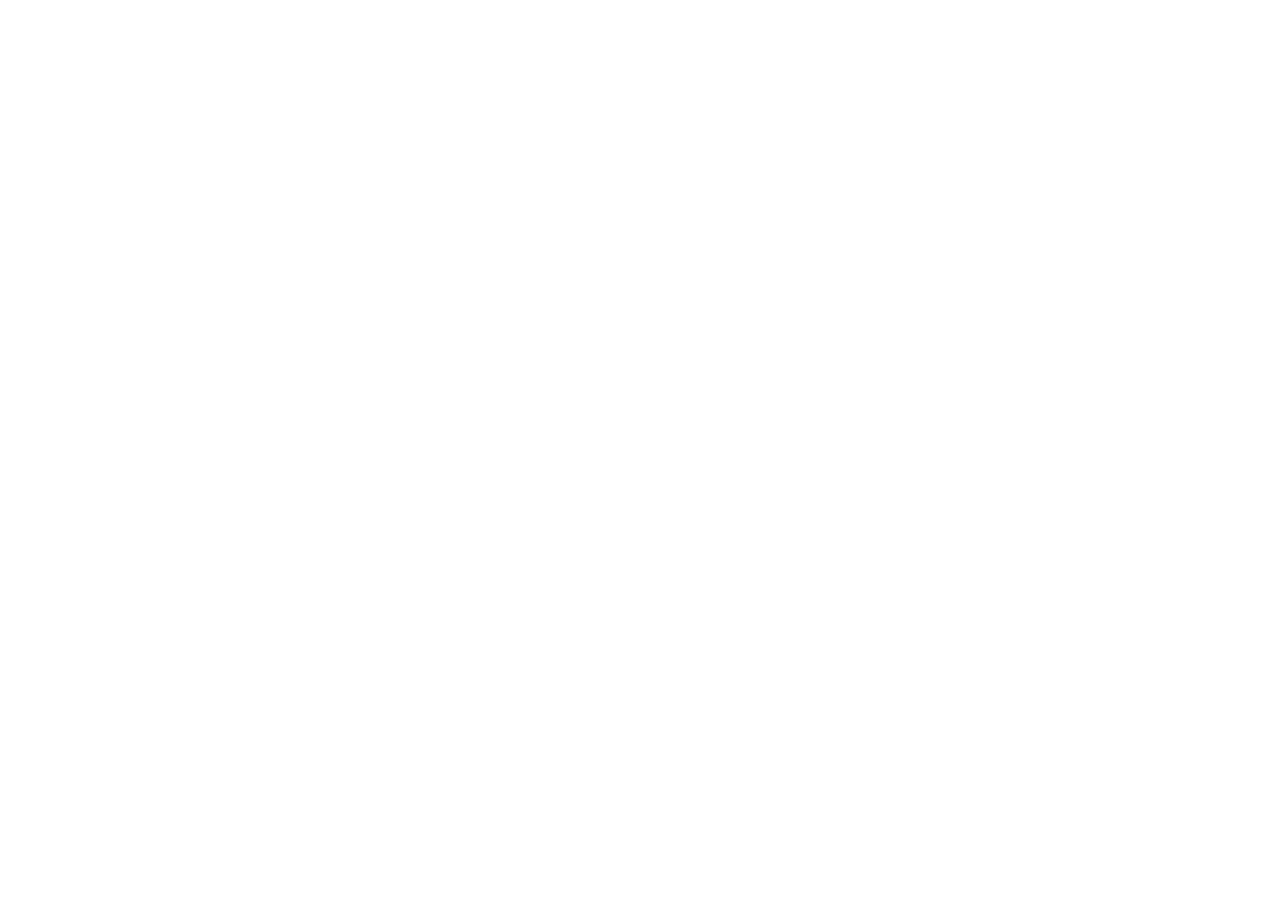
==== fotoGrande.html @ c8123f42 "terminada funcionalidad de búsqueda por usuario" ====
<!DOCTYPE html>
<html lang="en">
<head>
    <meta charset="UTF-8">
    <meta name="viewport" content="width=device-width, initial-scale=1.0">
    <title>Document</title>
</head>
<body>

    <section id="sectionCollage" class="classCollection">

    </section>

    <script src="script/main.js"></script>
</body>
</html>
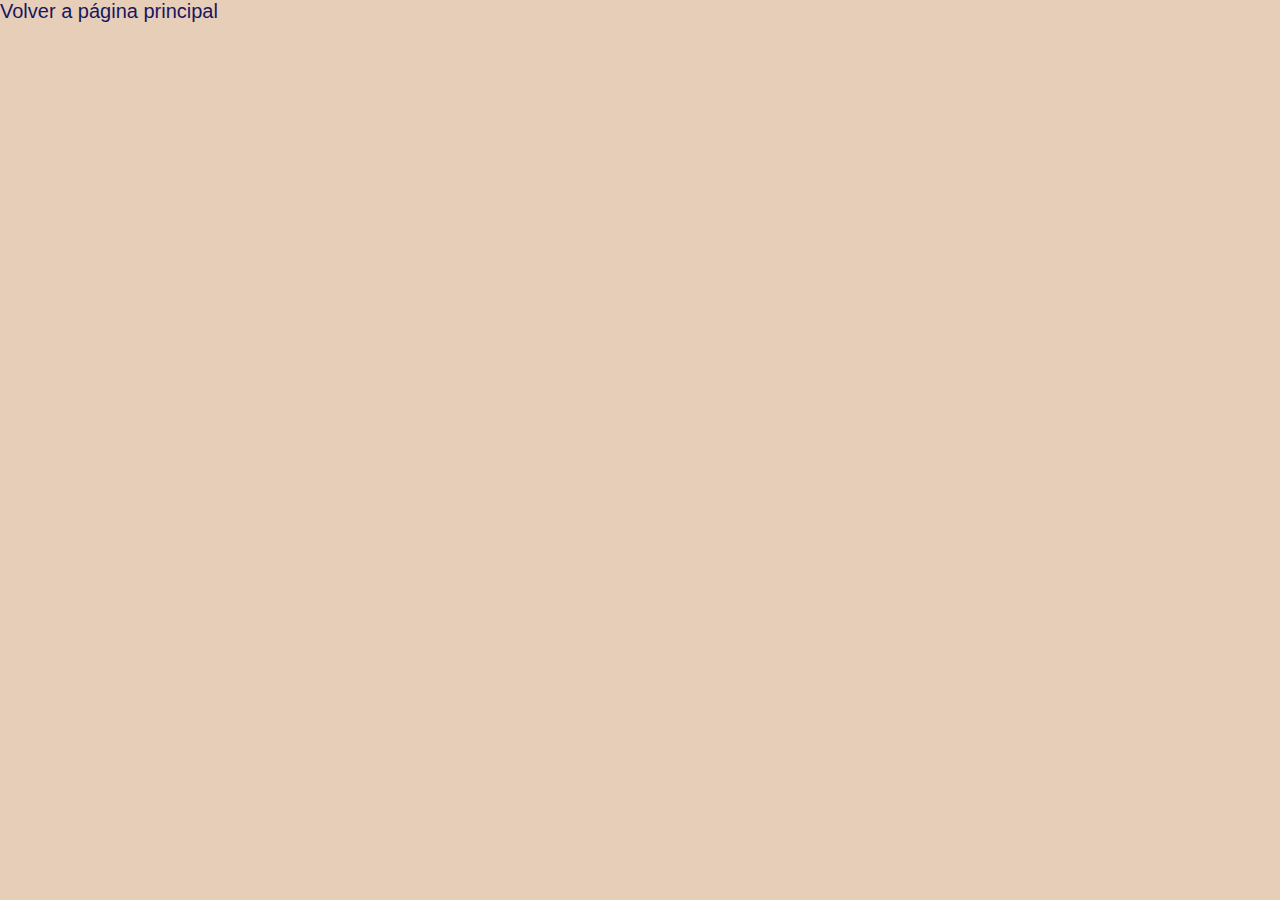
==== commit b419cb64: "terminado css mediaQ 768" ====
--- a/fotoGrande.html
+++ b/fotoGrande.html
@@ -4,6 +4,7 @@
     <meta charset="UTF-8">
     <meta name="viewport" content="width=device-width, initial-scale=1.0">
     <title>Document</title>
+    <link rel="stylesheet" href="main.css">
 </head>
 <body>
 
@@ -11,6 +12,8 @@
 
     </section>
 
+    <a href="/index.html">Volver a página principal</a>
+
     <script src="script/main.js"></script>
 </body>
 </html>--- a/main.css
+++ b/main.css
@@ -0,0 +1,151 @@
+* {
+    margin: 0;
+    padding: 0;
+    box-sizing: border-box;
+}
+
+body {
+    background-color: rgb(231, 206, 184);
+    font-family: 'Segoe UI', Tahoma, Geneva, Verdana, sans-serif;
+}
+
+img {
+    width: 100%;
+    min-height: 220px;
+    max-height: 330px;
+    border-radius: 20px;
+}
+
+.divButon{
+    text-align: center;
+    
+}
+
+.claseBorrar{
+    width: 200px;
+    height: 40px;
+}
+
+a{
+    text-decoration: none;
+    color: rgb(24, 23, 97);
+    font-size: 20px;
+}
+
+
+
+
+@media screen and (max-width:768px) {
+    .claseFormulario {
+        display: flex;
+        flex-direction: column;
+        margin-top: 15px;
+    }
+
+    .claseFormulario input {
+        text-align: center;
+        height: 40px;
+        padding: 5px;
+        border: black 1px solid;
+    }
+
+    .h1Tendencias {
+        text-align: center;
+        font-size: 40px;
+        margin-top: 30px;
+
+    }
+
+    .claseSection {
+        display: flex;
+        flex-direction: column;
+        align-items: center;
+        margin-bottom: 20px;
+
+    }
+
+    .figureTresFotos {
+        display: flex;
+        flex-direction: column;
+        margin-top: 20px;
+        padding: 5px;
+        width: 300px;
+        text-align: center;
+        color: black;
+        font-size: 20px;
+    }
+
+    .figureTresFotos img {
+        padding: 10px;
+    }
+
+    .h1MisFotos {
+        font-size: 25px;
+        text-align: center;
+        margin-top: 50px;
+        font-size: 40px;
+        margin-bottom: 20px;
+    }
+
+    .claseSectionAutor {
+        display: flex;
+        flex-direction: column;
+        align-items: center;
+        background-color: rgb(190, 215, 215);
+    }
+
+    .claseSectionAutor figure {
+        display: flex;
+        flex-direction: column;
+        padding: 5px;
+        width: 300px;
+        text-align: center;
+        margin-bottom: 20px;
+    }
+
+    .h1Titular{
+        text-align: center;
+        margin-top: 20px;
+        margin-bottom: 20px;
+    }
+
+    .claseUsuario{
+        display: flex;
+        flex-direction: row;
+        width: 620px;
+        flex-wrap: wrap;
+        justify-content: center;
+        margin: 0 auto;
+        text-align: center;
+        padding: 15px;
+        margin-bottom: 20px;
+    }
+
+    .claseUsuario figure{
+        margin-bottom: 20px;
+        width: 270px;
+        background-color: rgb(181, 207, 204);
+        padding: 20px;
+        border-radius: 15px;
+        margin: 5px;
+    }
+
+    .claseUsuario img{
+        padding: 10px;
+        font-size: 20px;
+
+    }
+
+    .classCollection{
+        background-color: rgb(223, 215, 250);
+        display: flex;
+        flex-direction: row;
+        flex-wrap: wrap;
+        align-items: center;
+    }
+    
+    .classCollection figure{
+        width: 350px;
+        margin: 10px;
+    }
+}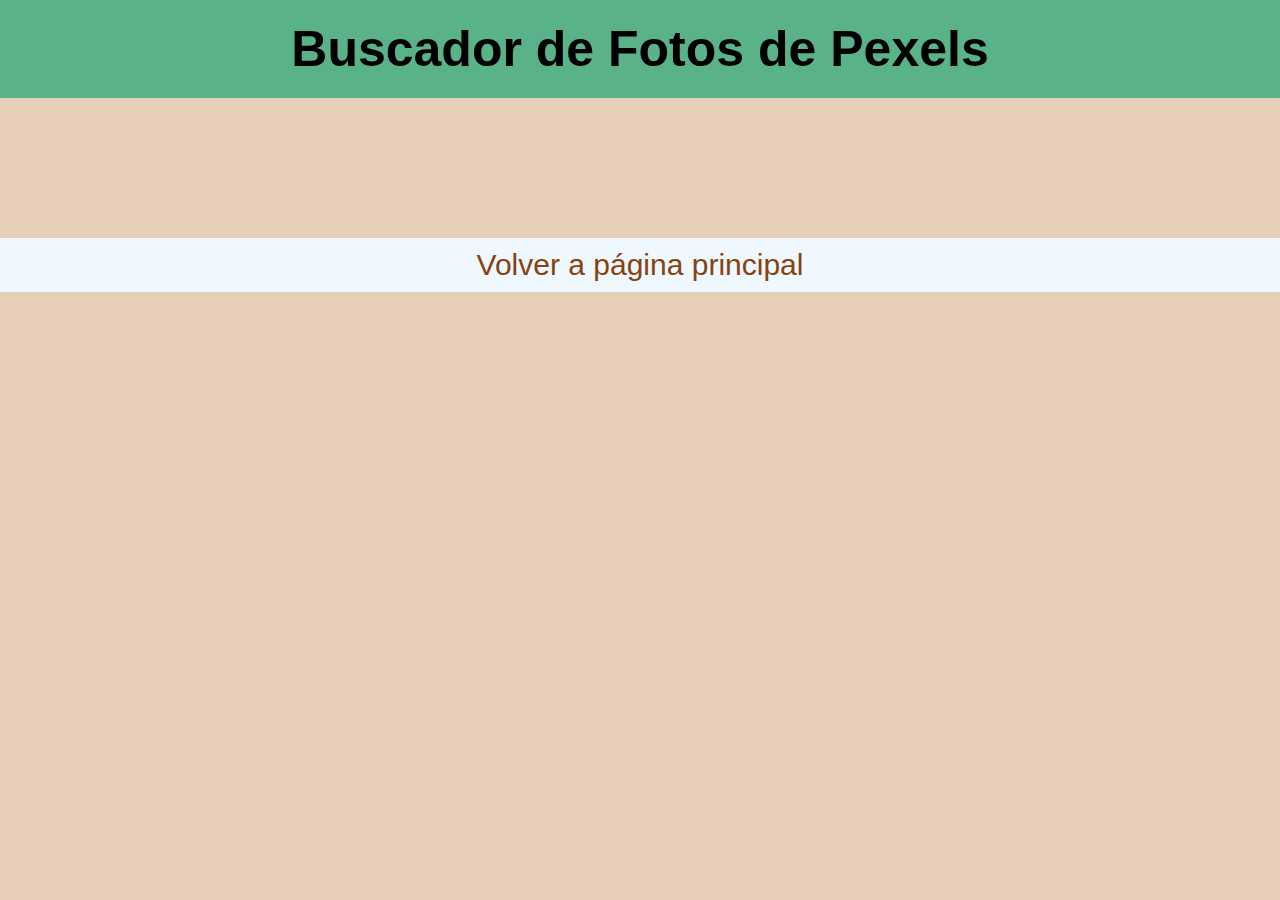
==== commit 3b491ee6: "terminado" ====
--- a/fotoGrande.html
+++ b/fotoGrande.html
@@ -1,19 +1,30 @@
 <!DOCTYPE html>
 <html lang="en">
+
 <head>
     <meta charset="UTF-8">
     <meta name="viewport" content="width=device-width, initial-scale=1.0">
     <title>Document</title>
     <link rel="stylesheet" href="main.css">
 </head>
+
 <body>
+
+    <h1 class="h1Principal" id="idPrincipal">Buscador de Fotos de Pexels</h1>
+
+    <header id="headerGrande">
+
+    </header>
 
     <section id="sectionCollage" class="classCollection">
 
     </section>
 
-    <a href="/index.html">Volver a página principal</a>
+    <div class="divEnlace">
+        <a href="/index.html" class="enlacePrincipal">Volver a página principal</a>
+    </div>
 
     <script src="script/main.js"></script>
 </body>
+
 </html>--- a/main.css
+++ b/main.css
@@ -12,55 +12,160 @@
 img {
     width: 100%;
     min-height: 220px;
-    max-height: 330px;
+    max-height: 340px;
     border-radius: 20px;
-}
-
-.divButon{
-    text-align: center;
-    
-}
-
-.claseBorrar{
+    padding: 10px;
+}
+
+.h1Principal {
+    text-align: center;
+    font-size: 50px;
+    background-color: rgb(90, 178, 137);
+    padding: 20px;
+}
+
+.divButon {
+    text-align: center;
+
+}
+
+.claseBorrar {
     width: 200px;
     height: 40px;
 }
 
-a{
+a {
     text-decoration: none;
     color: rgb(24, 23, 97);
     font-size: 20px;
 }
 
-
-
-
-@media screen and (max-width:768px) {
-    .claseFormulario {
-        display: flex;
-        flex-direction: column;
-        margin-top: 15px;
-    }
-
-    .claseFormulario input {
-        text-align: center;
-        height: 40px;
-        padding: 5px;
-        border: black 1px solid;
-    }
-
-    .h1Tendencias {
-        text-align: center;
-        font-size: 40px;
-        margin-top: 30px;
-
-    }
+.claseFormulario {
+    display: flex;
+    flex-direction: column;
+    margin-top: 50px;
+}
+
+.claseFormulario input {
+    text-align: center;
+    height: 40px;
+    padding: 5px;
+    border: black 1px solid;
+    margin: 5px 5px 5px 5px;
+}
+
+.h1Tendencias {
+    text-align: center;
+    font-size: 40px;
+    margin-top: 30px;
+
+}
+
+
+.claseSection {
+    display: flex;
+    flex-direction: column;
+    margin-bottom: 20px;
+    align-items: center;
+}
+
+
+.figureTresFotos {
+    display: flex;
+    flex-direction: column;
+    justify-content: space-between;
+    margin-top: 20px;
+    padding: 5px;
+    text-align: center;
+    color: black;
+    font-size: 20px;
+}
+
+
+.h1MisFotos {
+    text-align: center;
+    margin-top: 50px;
+    font-size: 30px;
+    margin-bottom: 20px;
+}
+
+
+.claseSectionAutor {
+    display: flex;
+    flex-direction: column;
+    justify-content: space-around;
+    align-items: center;
+}
+
+.claseSectionAutor figure {
+    display: flex;
+    flex-direction: column;
+    padding: 5px;
+    text-align: center;
+    margin-bottom: 20px;
+    width: 300px;
+}
+
+.classCollection figure {
+    width: 350px;
+    margin: 10px;
+}
+
+.claseUsuario {
+    display: flex;
+    flex-direction: column;
+    align-items: center;
+}
+
+.claseUsuario figure {
+    width: 300px;
+    margin: 10px;
+    text-align: center;
+}
+
+.h1Titular {
+    text-align: center;
+    margin-top: 20px;
+    font-size: 40px;
+}
+
+.classCollection {
+    display: flex;
+    flex-direction: column;
+    align-items: center;
+}
+
+.divEnlace {
+    text-align: center;
+    margin-top: 40px;
+    background-color: aliceblue;
+    padding: 10px;
+}
+
+.enlacePrincipal {
+    font-size: 30px;
+    color: rgb(134, 67, 18);
+}
+
+.h1FotoGrande {
+    text-align: center;
+    margin-top: 50px;
+    font-size: 40px;
+}
+
+.classCollection {
+    margin-top: 50px;
+}
+
+
+@media screen and (min-width:768px) {
 
     .claseSection {
         display: flex;
-        flex-direction: column;
-        align-items: center;
-        margin-bottom: 20px;
+        flex-direction: row;
+        align-items: center;
+        margin-bottom: 20px;
+        justify-content: space-around;
 
     }
 
@@ -69,15 +174,11 @@
         flex-direction: column;
         margin-top: 20px;
         padding: 5px;
-        width: 300px;
         text-align: center;
         color: black;
         font-size: 20px;
     }
 
-    .figureTresFotos img {
-        padding: 10px;
-    }
 
     .h1MisFotos {
         font-size: 25px;
@@ -89,63 +190,98 @@
 
     .claseSectionAutor {
         display: flex;
-        flex-direction: column;
-        align-items: center;
-        background-color: rgb(190, 215, 215);
+        flex-direction: row;
+        align-items: center;
     }
 
     .claseSectionAutor figure {
         display: flex;
         flex-direction: column;
         padding: 5px;
-        width: 300px;
-        text-align: center;
-        margin-bottom: 20px;
-    }
-
-    .h1Titular{
+        text-align: center;
+        margin-bottom: 20px;
+    }
+
+    .h1Titular {
         text-align: center;
         margin-top: 20px;
         margin-bottom: 20px;
     }
 
-    .claseUsuario{
-        display: flex;
-        flex-direction: row;
-        width: 620px;
+    .claseUsuario {
+        display: flex;
+        flex-direction: row;
         flex-wrap: wrap;
-        justify-content: center;
+        justify-content: space-around;
         margin: 0 auto;
         text-align: center;
         padding: 15px;
         margin-bottom: 20px;
     }
 
-    .claseUsuario figure{
-        margin-bottom: 20px;
-        width: 270px;
-        background-color: rgb(181, 207, 204);
+    .claseUsuario figure {
+        margin-bottom: 20px;
         padding: 20px;
         border-radius: 15px;
         margin: 5px;
     }
 
-    .claseUsuario img{
-        padding: 10px;
-        font-size: 20px;
-
-    }
-
-    .classCollection{
-        background-color: rgb(223, 215, 250);
+    .classCollection {
         display: flex;
         flex-direction: row;
         flex-wrap: wrap;
         align-items: center;
-    }
-    
-    .classCollection figure{
+        justify-content: space-around;
+    }
+
+    .classCollection figure {
         width: 350px;
         margin: 10px;
     }
+
+}
+
+@media screen and (min-width:992px) {
+    .claseFormulario {
+        display: flex;
+        flex-direction: column;
+        margin-top: 50px;
+    }
+
+    .claseSection {
+        display: flex;
+        flex-direction: row;
+        align-items: center;
+        margin-bottom: 20px;
+
+    }
+
+
+    @media screen and (min-width:1200px) {
+        .classCollection {
+            margin-top: 100px;
+        }
+
+
+    }
+
+    .claseSection {
+        display: flex;
+        flex-direction: row;
+        flex-wrap: wrap;
+        align-items: center;
+        justify-content: space-around;
+    }
+
+    .claseSectionAutor figure {
+        display: flex;
+        flex-direction: column;
+        padding: 5px;
+        text-align: center;
+        margin-bottom: 20px;
+        width: 350px;
+    }
+
+
+
 }